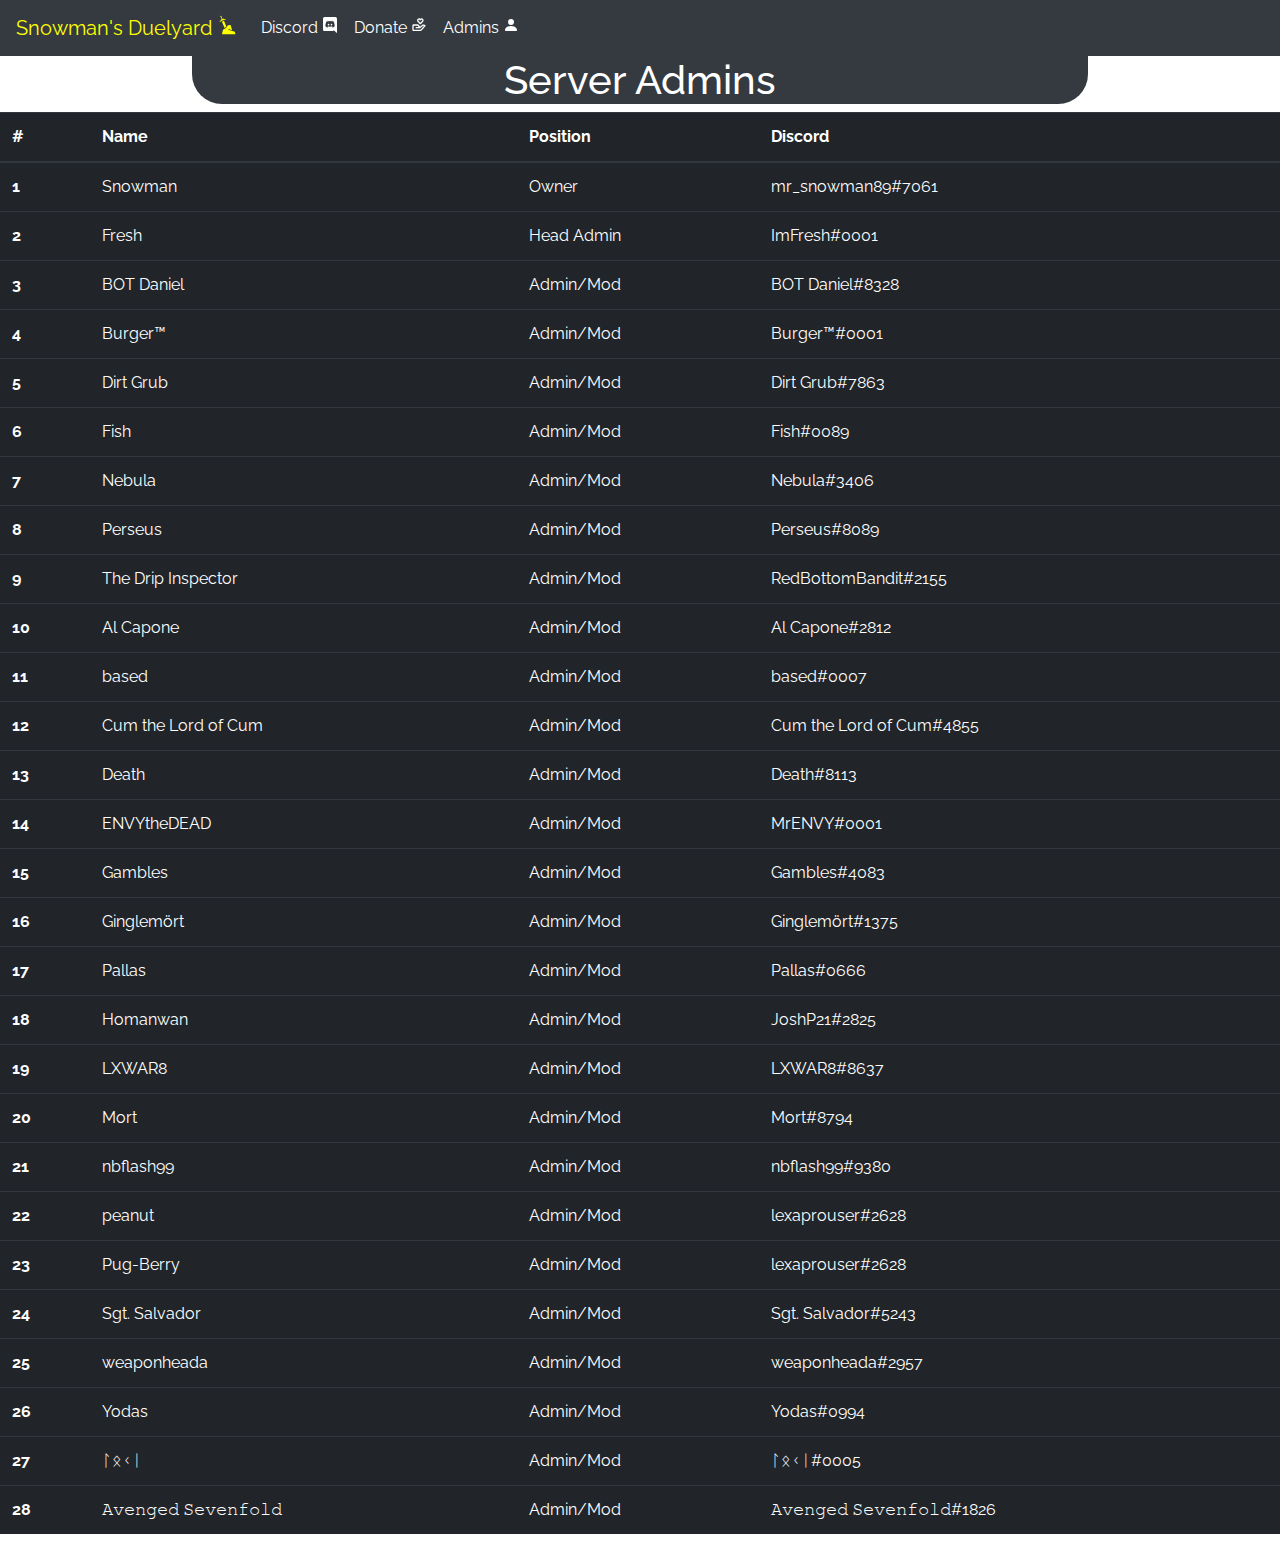
==== admins.html @ 196f46c6 "New MOTD" ====
<!doctype html>
<html lang="en">

  <head>
    <meta charset="utf-8">
    <meta name="viewport" content="width=device-width, initial-scale=1, shrink-to-fit=no">
    <link rel="stylesheet" href="https://cdn.jsdelivr.net/npm/bootstrap@4.0.0/dist/css/bootstrap.min.css" integrity="sha384-Gn5384xqQ1aoWXA+058RXPxPg6fy4IWvTNh0E263XmFcJlSAwiGgFAW/dAiS6JXm" crossorigin="anonymous">
    <link rel="stylesheet" type="text/css" href="style.css">
    <link rel="preconnect" href="https://fonts.googleapis.com">
    <link rel="preconnect" href="https://fonts.gstatic.com" crossorigin>
    <link href="https://fonts.googleapis.com/css2?family=Raleway:wght@500&display=swap" rel="stylesheet">
    <title>Admins</title>
  </head>

  <nav class="navbar navbar-expand-lg navbar-light bg-dark">
    <a class="navbar-brand" href="index.html" id="logo">Snowman's Duelyard <svg stroke="currentColor" fill="currentColor" stroke-width="0" viewBox="0 0 512 512"
        height="1em" width="1em" xmlns="http://www.w3.org/2000/svg">
        <path
            d="M101.938 19.938c-8.837 0-15.813 6.978-15.813 15.812 0 7.358 4.84 13.427 11.563 15.25l23.134 55.4c-12.618 7.364-23.065 19.85-30.17 37.528L64.22 163.75l11.218 14.938 8.177-6.135c31.722-21.112 72.4-39.987 110.12-49.975l27.327-4.078-2.78-18.5-33.294 4.982c-13.01-4.957-25.152-7.096-36.113-6.607-3.67.164-7.202.62-10.6 1.334l-23.088-55.304c1.6-2.48 2.532-5.436 2.532-8.656 0-8.837-6.945-15.813-15.782-15.813zM178.81 147c-17.714 6.11-35.908 13.923-52.875 22.656l68.407 165.03 14.625-7.842 28.28-38.75L178.812 147zm169.094 111.53l-68.125 3.033-56.967 78-1.25 1.718-1.875 1.033-65.313 35.03-28.47 117.188h345.25l-15-63.686-165.56-54.688 5.874-17.75 89.905 29.688-38.47-129.563z">
        </path></a>
    <button class="navbar-toggler" type="button" data-toggle="collapse" data-target="#navbarNav" aria-controls="navbarNav" aria-expanded="false" aria-label="Toggle navigation" id="toggler">
      <span class="navbar-toggler-icon"></span>
    </button>
    <div class="collapse navbar-collapse" id="navbarNav">
      <ul class="navbar-nav">
        <li class="nav-item active">
          <a class="nav-link" href="discord.html" id="link-dsc">Discord <svg stroke="currentColor" fill="currentColor" stroke-width="0" viewBox="0 0 448 512" height="1em" width="1em" xmlns="http://www.w3.org/2000/svg"><path d="M297.216 243.2c0 15.616-11.52 28.416-26.112 28.416-14.336 0-26.112-12.8-26.112-28.416s11.52-28.416 26.112-28.416c14.592 0 26.112 12.8 26.112 28.416zm-119.552-28.416c-14.592 0-26.112 12.8-26.112 28.416s11.776 28.416 26.112 28.416c14.592 0 26.112-12.8 26.112-28.416.256-15.616-11.52-28.416-26.112-28.416zM448 52.736V512c-64.494-56.994-43.868-38.128-118.784-107.776l13.568 47.36H52.48C23.552 451.584 0 428.032 0 398.848V52.736C0 23.552 23.552 0 52.48 0h343.04C424.448 0 448 23.552 448 52.736zm-72.96 242.688c0-82.432-36.864-149.248-36.864-149.248-36.864-27.648-71.936-26.88-71.936-26.88l-3.584 4.096c43.52 13.312 63.744 32.512 63.744 32.512-60.811-33.329-132.244-33.335-191.232-7.424-9.472 4.352-15.104 7.424-15.104 7.424s21.248-20.224 67.328-33.536l-2.56-3.072s-35.072-.768-71.936 26.88c0 0-36.864 66.816-36.864 149.248 0 0 21.504 37.12 78.08 38.912 0 0 9.472-11.52 17.152-21.248-32.512-9.728-44.8-30.208-44.8-30.208 3.766 2.636 9.976 6.053 10.496 6.4 43.21 24.198 104.588 32.126 159.744 8.96 8.96-3.328 18.944-8.192 29.44-15.104 0 0-12.8 20.992-46.336 30.464 7.68 9.728 16.896 20.736 16.896 20.736 56.576-1.792 78.336-38.912 78.336-38.912z"></path></svg></a>
        </li>
        <li class="nav-item">
          <a class="nav-link" href="donate.html" id="link">Donate <svg stroke="currentColor" fill="currentColor" stroke-width="0" viewBox="0 0 24 24" height="1em" width="1em" xmlns="http://www.w3.org/2000/svg"><path d="M4 21h9.62c1.169 0 2.276-.509 3.037-1.397l5.102-5.952c.217-.253.294-.597.205-.918s-.332-.576-.647-.682l-1.968-.656c-.951-.317-2.042-.122-2.823.503l-3.185 2.547-.617-1.235C12.042 11.847 10.671 11 9.146 11H4c-1.103 0-2 .897-2 2v6C2 20.103 2.897 21 4 21zM4 13h5.146c.763 0 1.448.423 1.789 1.105L11.382 15H10 8 7v2h1 2 3c.001 0 .002 0 .002 0 .001 0 .001 0 .001 0 .001 0 .001 0 .002 0 0 0 .002 0 .006 0 .001 0 .002 0 .002 0 .001 0 .001 0 .001 0 .156-.002.308-.041.442-.11.001 0 .002 0 .003-.001.001-.001.003-.001.004-.002 0 0 .001 0 .001 0l.001 0c.001 0 .001 0 .001 0 .001 0 .001 0 .002-.001 0 0 .001 0 .001 0l.001 0c.001 0 .001 0 .001 0 .001 0 .001 0 .001 0 .001 0 .001 0 .001-.001.009.003.003-.001.003-.001.01 0 .002-.001.002-.001.001 0 .001 0 .001 0 .002 0 .002 0 .002-.001.001 0 .002-.001.003-.001s.001 0 .002-.001c0 0 .001-.001.002-.001v0c.001 0 .002-.001.003-.001s.001 0 .002-.001c.003 0 .001-.001.002-.001.001 0 .002-.001.003-.002s.001 0 .002-.001c.001-.001.001-.001.002-.001v0c.002-.001.003-.001.003-.001.001 0 .001 0 .002-.001 0 0 0 0 .001 0s.002-.001.002-.001c.001 0 .001 0 .001 0 .001 0 .001 0 .002-.001v0c.001 0 .001 0 .002-.001.009-.001.003-.001.003-.001 0-.001.002-.001.002-.001.038-.023.075-.049.11-.078l4.146-3.317c.262-.208.623-.273.94-.167l.557.186-4.133 4.823C14.759 18.745 14.205 19 13.62 19H4V13zM16 2L16 2c-.003 0-.012 0-.017 0C15.82 2.002 14.977 2.039 14 2.705c-.951-.648-1.774-.7-1.968-.704C12.023 2.001 12.008 2 12.002 2 12.001 2 12.001 2 12 2l0 0c-.001 0-.002 0-.002 0l0 0c-.801 0-1.555.313-2.119.878C9.313 3.445 9 4.198 9 5s.313 1.555.861 2.104l3.414 3.586C13.465 10.888 13.727 11 14 11s.535-.112.725-.311l3.396-3.568C18.688 6.555 19 5.802 19 5s-.313-1.555-.878-2.121C17.557 2.313 16.803 2 16.002 2l0 0C16.002 2 16.001 2 16 2zM17 5c0 .267-.104.518-.311.725L14 8.55l-2.707-2.843C11.104 5.518 11 5.267 11 5s.104-.518.294-.708C11.481 4.104 11.732 4 11.979 4c.025.001.502.032 1.067.485.081.065.163.139.247.222L14 5.414l.707-.707c.084-.083.166-.157.247-.222.529-.425.976-.478 1.052-.484.265.001.514.104.701.292C16.896 4.482 17 4.733 17 5z"></path></svg></a>
        </li>
        <li class="nav-item">
          <a class="nav-link" href="admins.html" id="link">Admins <svg stroke="currentColor" fill="currentColor" stroke-width="0" viewBox="0 0 16 16" height="1em" width="1em" xmlns="http://www.w3.org/2000/svg"><path fill-rule="evenodd" d="M3 14s-1 0-1-1 1-4 6-4 6 3 6 4-1 1-1 1H3zm5-6a3 3 0 100-6 3 3 0 000 6z" clip-rule="evenodd"></path></svg></a>
        </li>
      </ul>
    </div>
  </nav>

  <body>
    <div class="cont bg-dark">
        <h1 style="text-align: center; font-family: 'Raleway', sans-serif;">Server Admins</h1>
      </div>
    <table class="table table-dark">
        <thead>
          <tr>
            <th scope="col">#</th>
            <th scope="col">Name</th>
            <th scope="col">Position</th>
            <th scope="col">Discord</th>
          </tr>
        </thead>
        <tbody>
          <tr>
            <th scope="row">1</th>
            <td>Snowman</td>
            <td>Owner</td>
            <td>mr_snowman89#7061</td>
          </tr>
          <tr>
            <th scope="row">2</th>
            <td>Fresh</td>
            <td>Head Admin</td>
            <td>ImFresh#0001</td>
          </tr>
          <tr>
            <th scope="row">3</th>
            <td>BOT Daniel</td>
            <td>Admin/Mod</td>
            <td>BOT Daniel#8328</td>
          </tr>
          <tr>
            <th scope="row">4</th>
            <td>Burger™</td>
            <td>Admin/Mod</td>
            <td>Burger™#0001</td>
          </tr>
          <tr>
            <th scope="row">5</th>
            <td>Dirt Grub</td>
            <td>Admin/Mod</td>
            <td>Dirt Grub#7863</td>
          </tr>
          <tr>
            <th scope="row">6</th>
            <td>Fish</td>
            <td>Admin/Mod</td>
            <td>Fish#0089</td>
          </tr>
          <tr>
            <th scope="row">7</th>
            <td>Nebula</td>
            <td>Admin/Mod</td>
            <td>Nebula#3406</td>
          </tr>
          <tr>
            <th scope="row">8</th>
            <td>Perseus</td>
            <td>Admin/Mod</td>
            <td>Perseus#8089</td>
          </tr>
          <tr>
            <th scope="row">9</th>
            <td>The Drip Inspector</td>
            <td>Admin/Mod</td>
            <td>RedBottomBandit#2155</td>
          </tr>
          <tr>
            <th scope="row">10</th>
            <td>Al Capone</td>
            <td>Admin/Mod</td>
            <td>Al Capone#2812</td>
          </tr><tr>
            <th scope="row">11</th>
            <td>based</td>
            <td>Admin/Mod</td>
            <td>based#0007</td>
          </tr><tr>
            <th scope="row">12</th>
            <td>Cum the Lord of Cum</td>
            <td>Admin/Mod</td>
            <td>Cum the Lord of Cum#4855</td>
          </tr><tr>
            <th scope="row">13</th>
            <td>Death</td>
            <td>Admin/Mod</td>
            <td>Death#8113</td>
          </tr><tr>
            <th scope="row">14</th>
            <td>ENVYtheDEAD</td>
            <td>Admin/Mod</td>
            <td>MrENVY#0001</td>
          </tr><tr>
            <th scope="row">15</th>
            <td>Gambles</td>
            <td>Admin/Mod</td>
            <td>Gambles#4083</td>
          </tr><tr>
            <th scope="row">16</th>
            <td>Ginglemört</td>
            <td>Admin/Mod</td>
            <td>Ginglemört#1375</td>
          </tr><tr>
            <th scope="row">17</th>
            <td>Pallas</td>
            <td>Admin/Mod</td>
            <td>Pallas#0666</td>
          </tr><tr>
            <th scope="row">18</th>
            <td>Homanwan</td>
            <td>Admin/Mod</td>
            <td>JoshP21#2825</td>
          </tr><tr>
            <th scope="row">19</th>
            <td>LXWAR8</td>
            <td>Admin/Mod</td>
            <td>LXWAR8#8637</td>
          </tr><tr>
            <th scope="row">20</th>
            <td>Mort</td>
            <td>Admin/Mod</td>
            <td>Mort#8794</td>
          </tr><tr>
            <th scope="row">21</th>
            <td>nbflash99</td>
            <td>Admin/Mod</td>
            <td>nbflash99#9380</td>
          </tr><tr>
            <th scope="row">22</th>
            <td>peanut</td>
            <td>Admin/Mod</td>
            <td>lexaprouser#2628</td>
          </tr><tr>
            <th scope="row">23</th>
            <td>Pug-Berry</td>
            <td>Admin/Mod</td>
            <td>lexaprouser#2628</td>
          </tr><tr>
            <th scope="row">24</th>
            <td>Sgt. Salvador</td>
            <td>Admin/Mod</td>
            <td>Sgt. Salvador#5243</td>
          </tr><tr>
            <th scope="row">25</th>
            <td>weaponheada</td>
            <td>Admin/Mod</td>
            <td>weaponheada#2957</td>
          </tr><tr>
            <th scope="row">26</th>
            <td>Yodas</td>
            <td>Admin/Mod</td>
            <td>Yodas#0994</td>
          </tr><tr>
            <th scope="row">27</th>
            <td>ᛚᛟᚲᛁ</td>
            <td>Admin/Mod</td>
            <td>ᛚᛟᚲᛁ#0005</td>
          </tr><tr>
            <th scope="row">28</th>
            <td>𝙰𝚟𝚎𝚗𝚐𝚎𝚍 𝚂𝚎𝚟𝚎𝚗𝚏𝚘𝚕𝚍</td>
            <td>Admin/Mod</td>
            <td>𝙰𝚟𝚎𝚗𝚐𝚎𝚍 𝚂𝚎𝚟𝚎𝚗𝚏𝚘𝚕𝚍#1826</td>
          </tr>
        </tbody>
      </table>


    <script src="https://code.jquery.com/jquery-3.2.1.slim.min.js" integrity="sha384-KJ3o2DKtIkvYIK3UENzmM7KCkRr/rE9/Qpg6aAZGJwFDMVNA/GpGFF93hXpG5KkN" crossorigin="anonymous"></script>
    <script src="https://cdn.jsdelivr.net/npm/popper.js@1.12.9/dist/umd/popper.min.js" integrity="sha384-ApNbgh9B+Y1QKtv3Rn7W3mgPxhU9K/ScQsAP7hUibX39j7fakFPskvXusvfa0b4Q" crossorigin="anonymous"></script>
    <script src="https://cdn.jsdelivr.net/npm/bootstrap@4.0.0/dist/js/bootstrap.min.js" integrity="sha384-JZR6Spejh4U02d8jOt6vLEHfe/JQGiRRSQQxSfFWpi1MquVdAyjUar5+76PVCmYl" crossorigin="anonymous"></script>
  </body>
</html>
---- style.css ----
*{
    font-family: 'Raleway', sans-serif;
}
#logo{
    color: yellow;
}
#logo:hover{
    color: gold;
}
#link{
    color: white;
}
#link:hover{
    color: yellow;
}
#link-dsc{
    color: white;
}
#link-dsc:hover{
    color: rgb(131, 131, 228);
}
#dsc-body{
    background-color: rgb(131, 131, 228);
}
#index-card{
    margin-top: 30px;
}
#index-card-end{
    margin-top: 30px;
    margin-bottom: 30px;
}
.card{
    color: black;
    height: 50%;
    width: 400px;
    text-align: center;
    margin-left: auto;
    margin-right: auto;
    margin-top: 180px;
}
#dsc-logo{
    height: 100px;
    width: 100px;
    color: rgb(131, 131, 228);
}
body{
    background-image: url(https://img.freepik.com/free-vector/sword-shield-seamless-background-backdrop_1284-45995.jpg);
    color: white;
}
.cont{
    display: block;
    background-color: grey;
    margin-left: auto;
    margin-right: auto;
    width: 70%;
    border-bottom-left-radius: 30px;
    border-bottom-right-radius: 30px;
}
#donation-body{
    background-color: grey;
}
#sticky-footer{
    position: absolute;
    bottom: 0;
    width: 100%;
}
@media (max-width: 991px){
    .nav-link{
        text-align: center;
    }
    #toggler{
        background-color: yellow;
    }
}
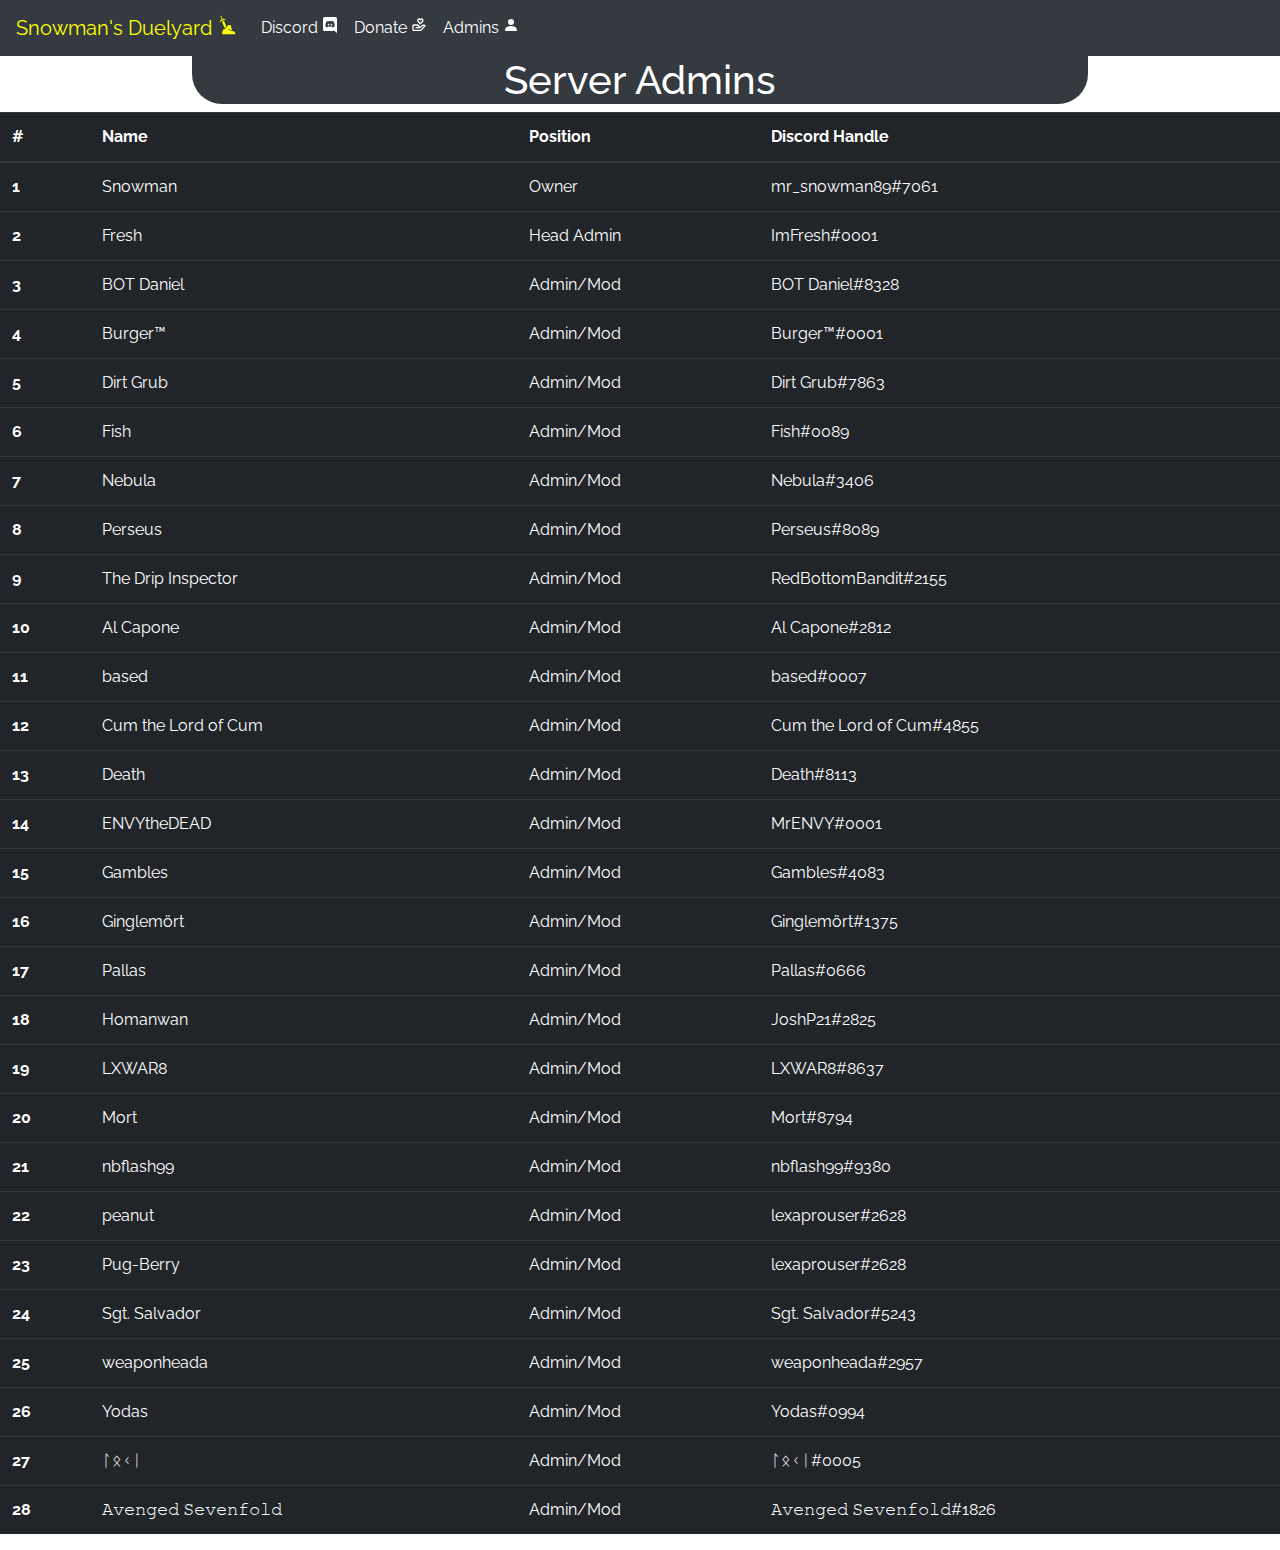
==== commit 0e90a198: "Organized 'Updates'" ====
--- a/admins.html
+++ b/admins.html
@@ -40,13 +40,14 @@
     <div class="cont bg-dark">
         <h1 style="text-align: center; font-family: 'Raleway', sans-serif;">Server Admins</h1>
       </div>
+      <!-- Admin Table -->
     <table class="table table-dark">
         <thead>
           <tr>
             <th scope="col">#</th>
             <th scope="col">Name</th>
             <th scope="col">Position</th>
-            <th scope="col">Discord</th>
+            <th scope="col">Discord Handle</th>
           </tr>
         </thead>
         <tbody>
@@ -202,6 +203,7 @@
           </tr>
         </tbody>
       </table>
+      
 
 
     <script src="https://code.jquery.com/jquery-3.2.1.slim.min.js" integrity="sha384-KJ3o2DKtIkvYIK3UENzmM7KCkRr/rE9/Qpg6aAZGJwFDMVNA/GpGFF93hXpG5KkN" crossorigin="anonymous"></script>
--- a/style.css
+++ b/style.css
@@ -29,6 +29,9 @@
     margin-top: 30px;
     margin-bottom: 30px;
 }
+#dsc-link{
+    color: rgb(131, 131, 228);
+}
 .card{
     color: black;
     height: 50%;
@@ -59,11 +62,6 @@
 #donation-body{
     background-color: grey;
 }
-#sticky-footer{
-    position: absolute;
-    bottom: 0;
-    width: 100%;
-}
 @media (max-width: 991px){
     .nav-link{
         text-align: center;
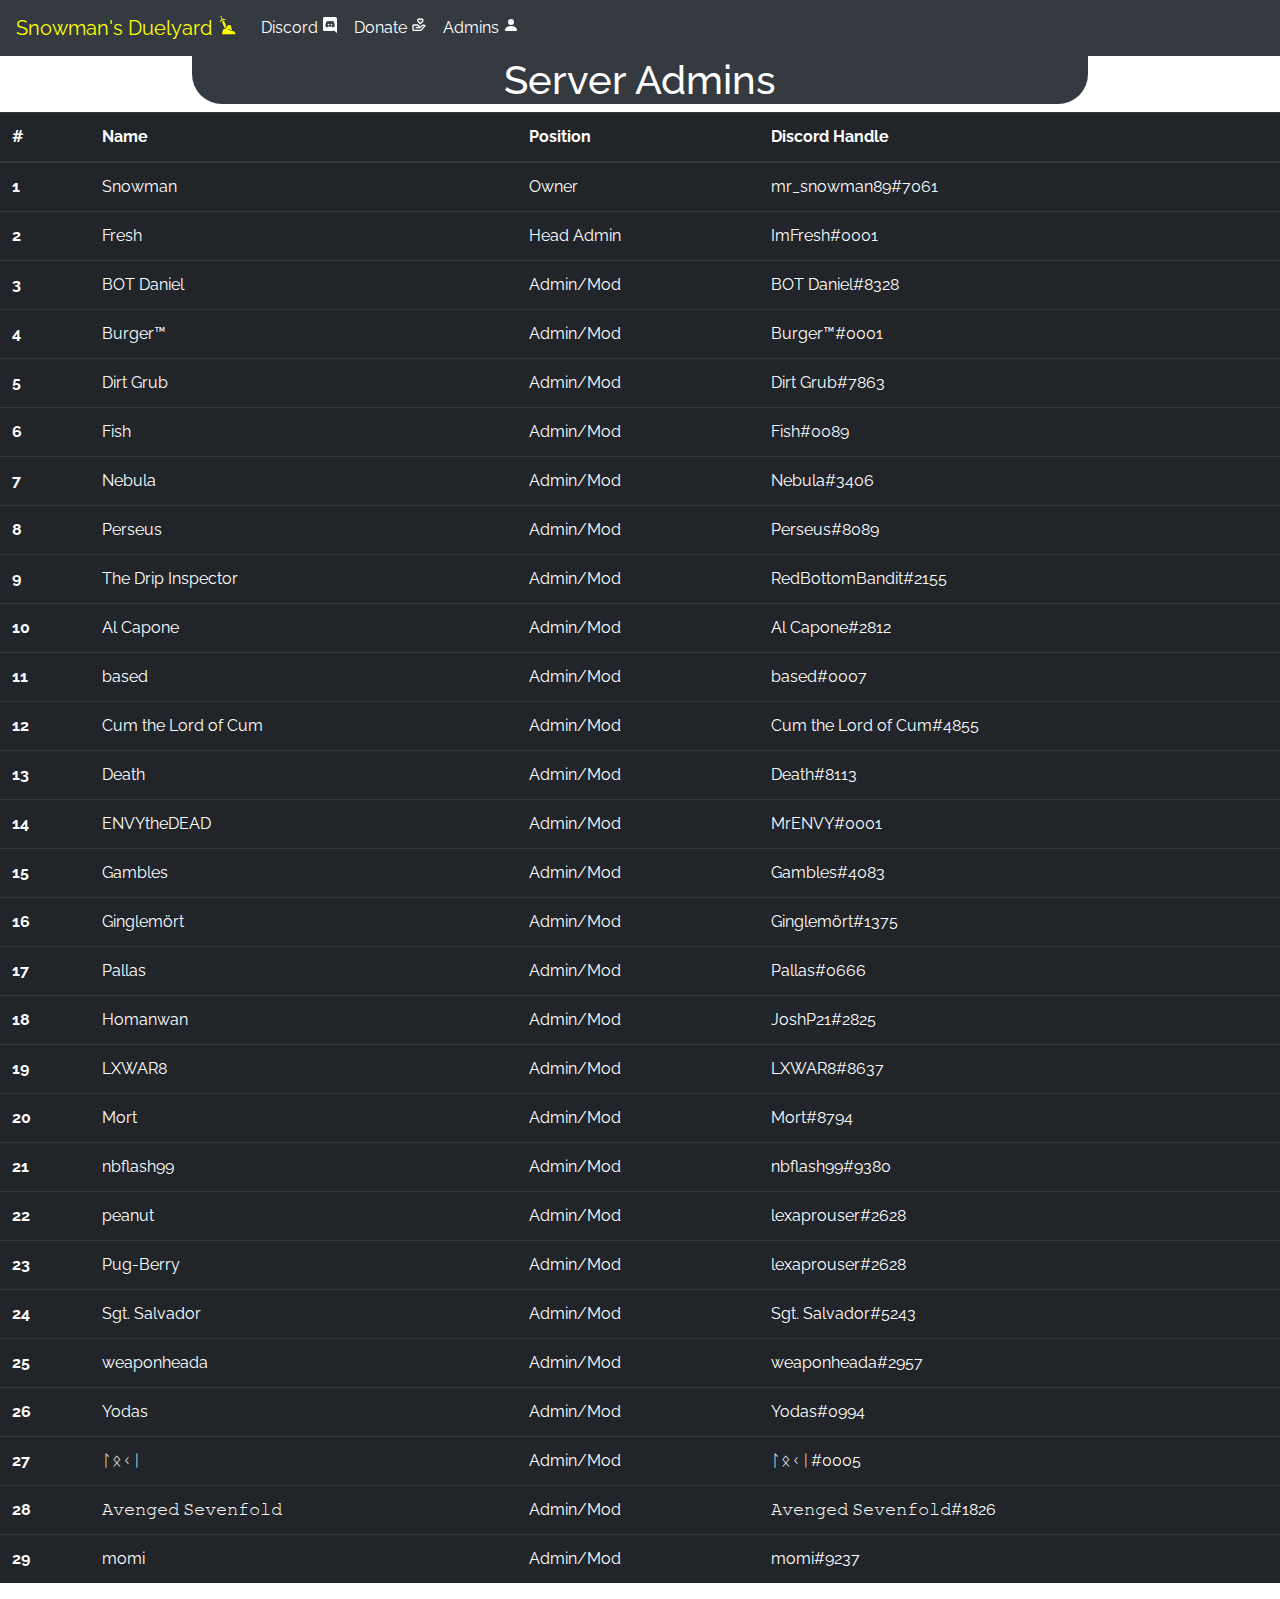
==== commit c3407605: "Added admin 'momi'" ====
--- a/admins.html
+++ b/admins.html
@@ -200,6 +200,11 @@
             <td>𝙰𝚟𝚎𝚗𝚐𝚎𝚍 𝚂𝚎𝚟𝚎𝚗𝚏𝚘𝚕𝚍</td>
             <td>Admin/Mod</td>
             <td>𝙰𝚟𝚎𝚗𝚐𝚎𝚍 𝚂𝚎𝚟𝚎𝚗𝚏𝚘𝚕𝚍#1826</td>
+          </tr><tr>
+            <th scope="row">29</th>
+            <td>momi</td>
+            <td>Admin/Mod</td>
+            <td>momi#9237</td>
           </tr>
         </tbody>
       </table>
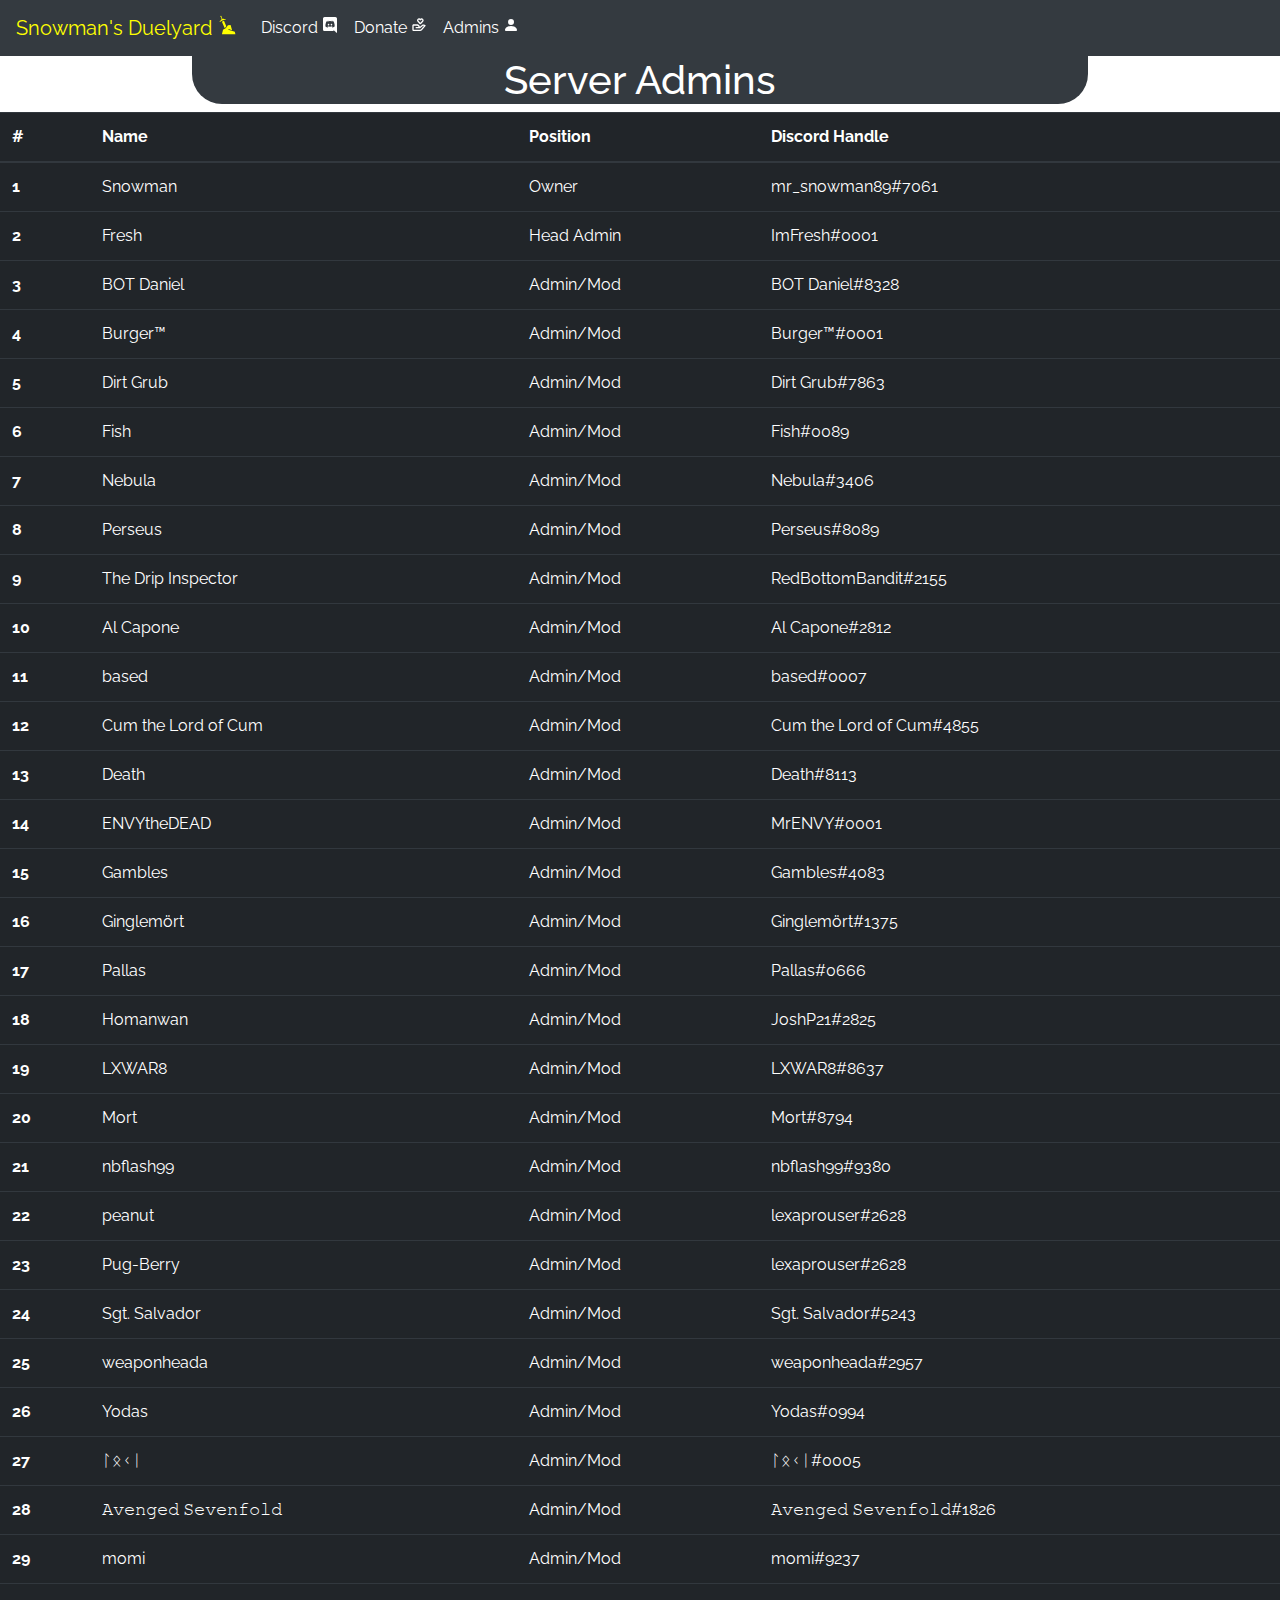
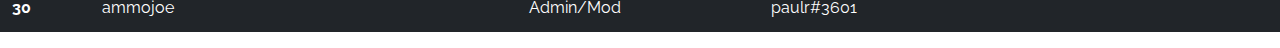
==== commit a3f88014: "Added admin 'ammojoe'" ====
--- a/admins.html
+++ b/admins.html
@@ -205,6 +205,11 @@
             <td>momi</td>
             <td>Admin/Mod</td>
             <td>momi#9237</td>
+          </tr><tr>
+            <th scope="row">30</th>
+            <td>ammojoe</td>
+            <td>Admin/Mod</td>
+            <td>paulr#3601</td>
           </tr>
         </tbody>
       </table>
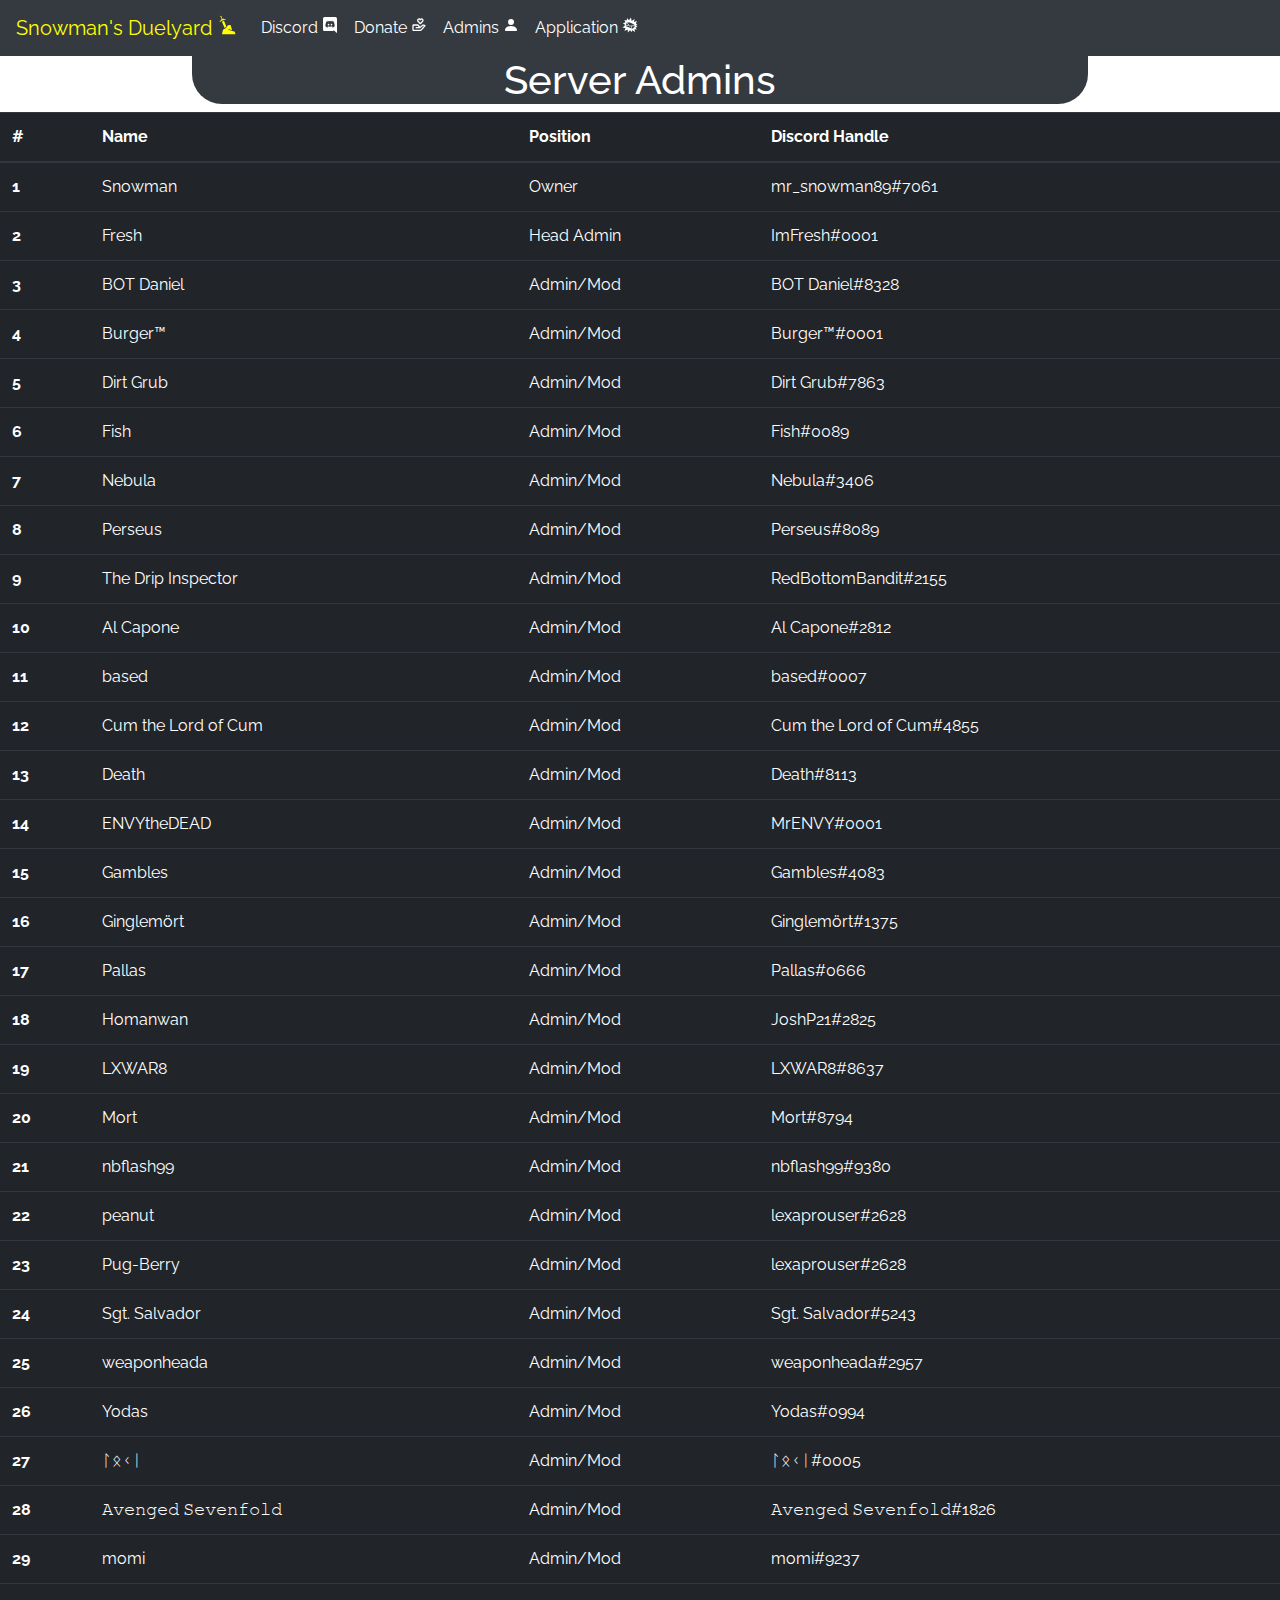
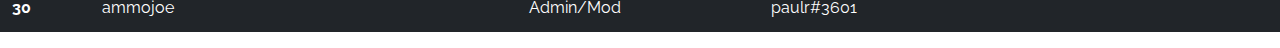
==== commit 53ab05ff: "Added JS to confirm redirect" ====
--- a/admins.html
+++ b/admins.html
@@ -13,28 +13,51 @@
   </head>
 
   <nav class="navbar navbar-expand-lg navbar-light bg-dark">
-    <a class="navbar-brand" href="index.html" id="logo">Snowman's Duelyard <svg stroke="currentColor" fill="currentColor" stroke-width="0" viewBox="0 0 512 512"
-        height="1em" width="1em" xmlns="http://www.w3.org/2000/svg">
-        <path
-            d="M101.938 19.938c-8.837 0-15.813 6.978-15.813 15.812 0 7.358 4.84 13.427 11.563 15.25l23.134 55.4c-12.618 7.364-23.065 19.85-30.17 37.528L64.22 163.75l11.218 14.938 8.177-6.135c31.722-21.112 72.4-39.987 110.12-49.975l27.327-4.078-2.78-18.5-33.294 4.982c-13.01-4.957-25.152-7.096-36.113-6.607-3.67.164-7.202.62-10.6 1.334l-23.088-55.304c1.6-2.48 2.532-5.436 2.532-8.656 0-8.837-6.945-15.813-15.782-15.813zM178.81 147c-17.714 6.11-35.908 13.923-52.875 22.656l68.407 165.03 14.625-7.842 28.28-38.75L178.812 147zm169.094 111.53l-68.125 3.033-56.967 78-1.25 1.718-1.875 1.033-65.313 35.03-28.47 117.188h345.25l-15-63.686-165.56-54.688 5.874-17.75 89.905 29.688-38.47-129.563z">
-        </path></a>
-    <button class="navbar-toggler" type="button" data-toggle="collapse" data-target="#navbarNav" aria-controls="navbarNav" aria-expanded="false" aria-label="Toggle navigation" id="toggler">
-      <span class="navbar-toggler-icon"></span>
+    <a class="navbar-brand" href="index.html" id="logo">Snowman's Duelyard <svg stroke="currentColor"
+            fill="currentColor" stroke-width="0" viewBox="0 0 512 512" height="1em" width="1em"
+            xmlns="http://www.w3.org/2000/svg">
+            <path
+                d="M101.938 19.938c-8.837 0-15.813 6.978-15.813 15.812 0 7.358 4.84 13.427 11.563 15.25l23.134 55.4c-12.618 7.364-23.065 19.85-30.17 37.528L64.22 163.75l11.218 14.938 8.177-6.135c31.722-21.112 72.4-39.987 110.12-49.975l27.327-4.078-2.78-18.5-33.294 4.982c-13.01-4.957-25.152-7.096-36.113-6.607-3.67.164-7.202.62-10.6 1.334l-23.088-55.304c1.6-2.48 2.532-5.436 2.532-8.656 0-8.837-6.945-15.813-15.782-15.813zM178.81 147c-17.714 6.11-35.908 13.923-52.875 22.656l68.407 165.03 14.625-7.842 28.28-38.75L178.812 147zm169.094 111.53l-68.125 3.033-56.967 78-1.25 1.718-1.875 1.033-65.313 35.03-28.47 117.188h345.25l-15-63.686-165.56-54.688 5.874-17.75 89.905 29.688-38.47-129.563z">
+            </path></a>
+    <button class="navbar-toggler" type="button" data-toggle="collapse" data-target="#navbarNav"
+        aria-controls="navbarNav" aria-expanded="false" aria-label="Toggle navigation" id="toggler">
+        <span class="navbar-toggler-icon"></span>
     </button>
     <div class="collapse navbar-collapse" id="navbarNav">
-      <ul class="navbar-nav">
-        <li class="nav-item active">
-          <a class="nav-link" href="discord.html" id="link-dsc">Discord <svg stroke="currentColor" fill="currentColor" stroke-width="0" viewBox="0 0 448 512" height="1em" width="1em" xmlns="http://www.w3.org/2000/svg"><path d="M297.216 243.2c0 15.616-11.52 28.416-26.112 28.416-14.336 0-26.112-12.8-26.112-28.416s11.52-28.416 26.112-28.416c14.592 0 26.112 12.8 26.112 28.416zm-119.552-28.416c-14.592 0-26.112 12.8-26.112 28.416s11.776 28.416 26.112 28.416c14.592 0 26.112-12.8 26.112-28.416.256-15.616-11.52-28.416-26.112-28.416zM448 52.736V512c-64.494-56.994-43.868-38.128-118.784-107.776l13.568 47.36H52.48C23.552 451.584 0 428.032 0 398.848V52.736C0 23.552 23.552 0 52.48 0h343.04C424.448 0 448 23.552 448 52.736zm-72.96 242.688c0-82.432-36.864-149.248-36.864-149.248-36.864-27.648-71.936-26.88-71.936-26.88l-3.584 4.096c43.52 13.312 63.744 32.512 63.744 32.512-60.811-33.329-132.244-33.335-191.232-7.424-9.472 4.352-15.104 7.424-15.104 7.424s21.248-20.224 67.328-33.536l-2.56-3.072s-35.072-.768-71.936 26.88c0 0-36.864 66.816-36.864 149.248 0 0 21.504 37.12 78.08 38.912 0 0 9.472-11.52 17.152-21.248-32.512-9.728-44.8-30.208-44.8-30.208 3.766 2.636 9.976 6.053 10.496 6.4 43.21 24.198 104.588 32.126 159.744 8.96 8.96-3.328 18.944-8.192 29.44-15.104 0 0-12.8 20.992-46.336 30.464 7.68 9.728 16.896 20.736 16.896 20.736 56.576-1.792 78.336-38.912 78.336-38.912z"></path></svg></a>
-        </li>
-        <li class="nav-item">
-          <a class="nav-link" href="donate.html" id="link">Donate <svg stroke="currentColor" fill="currentColor" stroke-width="0" viewBox="0 0 24 24" height="1em" width="1em" xmlns="http://www.w3.org/2000/svg"><path d="M4 21h9.62c1.169 0 2.276-.509 3.037-1.397l5.102-5.952c.217-.253.294-.597.205-.918s-.332-.576-.647-.682l-1.968-.656c-.951-.317-2.042-.122-2.823.503l-3.185 2.547-.617-1.235C12.042 11.847 10.671 11 9.146 11H4c-1.103 0-2 .897-2 2v6C2 20.103 2.897 21 4 21zM4 13h5.146c.763 0 1.448.423 1.789 1.105L11.382 15H10 8 7v2h1 2 3c.001 0 .002 0 .002 0 .001 0 .001 0 .001 0 .001 0 .001 0 .002 0 0 0 .002 0 .006 0 .001 0 .002 0 .002 0 .001 0 .001 0 .001 0 .156-.002.308-.041.442-.11.001 0 .002 0 .003-.001.001-.001.003-.001.004-.002 0 0 .001 0 .001 0l.001 0c.001 0 .001 0 .001 0 .001 0 .001 0 .002-.001 0 0 .001 0 .001 0l.001 0c.001 0 .001 0 .001 0 .001 0 .001 0 .001 0 .001 0 .001 0 .001-.001.009.003.003-.001.003-.001.01 0 .002-.001.002-.001.001 0 .001 0 .001 0 .002 0 .002 0 .002-.001.001 0 .002-.001.003-.001s.001 0 .002-.001c0 0 .001-.001.002-.001v0c.001 0 .002-.001.003-.001s.001 0 .002-.001c.003 0 .001-.001.002-.001.001 0 .002-.001.003-.002s.001 0 .002-.001c.001-.001.001-.001.002-.001v0c.002-.001.003-.001.003-.001.001 0 .001 0 .002-.001 0 0 0 0 .001 0s.002-.001.002-.001c.001 0 .001 0 .001 0 .001 0 .001 0 .002-.001v0c.001 0 .001 0 .002-.001.009-.001.003-.001.003-.001 0-.001.002-.001.002-.001.038-.023.075-.049.11-.078l4.146-3.317c.262-.208.623-.273.94-.167l.557.186-4.133 4.823C14.759 18.745 14.205 19 13.62 19H4V13zM16 2L16 2c-.003 0-.012 0-.017 0C15.82 2.002 14.977 2.039 14 2.705c-.951-.648-1.774-.7-1.968-.704C12.023 2.001 12.008 2 12.002 2 12.001 2 12.001 2 12 2l0 0c-.001 0-.002 0-.002 0l0 0c-.801 0-1.555.313-2.119.878C9.313 3.445 9 4.198 9 5s.313 1.555.861 2.104l3.414 3.586C13.465 10.888 13.727 11 14 11s.535-.112.725-.311l3.396-3.568C18.688 6.555 19 5.802 19 5s-.313-1.555-.878-2.121C17.557 2.313 16.803 2 16.002 2l0 0C16.002 2 16.001 2 16 2zM17 5c0 .267-.104.518-.311.725L14 8.55l-2.707-2.843C11.104 5.518 11 5.267 11 5s.104-.518.294-.708C11.481 4.104 11.732 4 11.979 4c.025.001.502.032 1.067.485.081.065.163.139.247.222L14 5.414l.707-.707c.084-.083.166-.157.247-.222.529-.425.976-.478 1.052-.484.265.001.514.104.701.292C16.896 4.482 17 4.733 17 5z"></path></svg></a>
-        </li>
-        <li class="nav-item">
-          <a class="nav-link" href="admins.html" id="link">Admins <svg stroke="currentColor" fill="currentColor" stroke-width="0" viewBox="0 0 16 16" height="1em" width="1em" xmlns="http://www.w3.org/2000/svg"><path fill-rule="evenodd" d="M3 14s-1 0-1-1 1-4 6-4 6 3 6 4-1 1-1 1H3zm5-6a3 3 0 100-6 3 3 0 000 6z" clip-rule="evenodd"></path></svg></a>
-        </li>
-      </ul>
+        <ul class="navbar-nav">
+            <li class="nav-item active">
+                <a class="nav-link" href="discord.html" id="link-dsc">Discord <svg id="link-icon" stroke="currentColor"
+                        fill="currentColor" stroke-width="0" viewBox="0 0 448 512" height="1em" width="1em"
+                        xmlns="http://www.w3.org/2000/svg">
+                        <path
+                            d="M297.216 243.2c0 15.616-11.52 28.416-26.112 28.416-14.336 0-26.112-12.8-26.112-28.416s11.52-28.416 26.112-28.416c14.592 0 26.112 12.8 26.112 28.416zm-119.552-28.416c-14.592 0-26.112 12.8-26.112 28.416s11.776 28.416 26.112 28.416c14.592 0 26.112-12.8 26.112-28.416.256-15.616-11.52-28.416-26.112-28.416zM448 52.736V512c-64.494-56.994-43.868-38.128-118.784-107.776l13.568 47.36H52.48C23.552 451.584 0 428.032 0 398.848V52.736C0 23.552 23.552 0 52.48 0h343.04C424.448 0 448 23.552 448 52.736zm-72.96 242.688c0-82.432-36.864-149.248-36.864-149.248-36.864-27.648-71.936-26.88-71.936-26.88l-3.584 4.096c43.52 13.312 63.744 32.512 63.744 32.512-60.811-33.329-132.244-33.335-191.232-7.424-9.472 4.352-15.104 7.424-15.104 7.424s21.248-20.224 67.328-33.536l-2.56-3.072s-35.072-.768-71.936 26.88c0 0-36.864 66.816-36.864 149.248 0 0 21.504 37.12 78.08 38.912 0 0 9.472-11.52 17.152-21.248-32.512-9.728-44.8-30.208-44.8-30.208 3.766 2.636 9.976 6.053 10.496 6.4 43.21 24.198 104.588 32.126 159.744 8.96 8.96-3.328 18.944-8.192 29.44-15.104 0 0-12.8 20.992-46.336 30.464 7.68 9.728 16.896 20.736 16.896 20.736 56.576-1.792 78.336-38.912 78.336-38.912z">
+                        </path>
+                    </svg></a>
+            </li>
+            <li class="nav-item">
+                <a class="nav-link" href="donate.html" id="link">Donate <svg id="link-icon" stroke="currentColor" fill="currentColor"
+                        stroke-width="0" viewBox="0 0 24 24" height="1em" width="1em"
+                        xmlns="http://www.w3.org/2000/svg">
+                        <path
+                            d="M4 21h9.62c1.169 0 2.276-.509 3.037-1.397l5.102-5.952c.217-.253.294-.597.205-.918s-.332-.576-.647-.682l-1.968-.656c-.951-.317-2.042-.122-2.823.503l-3.185 2.547-.617-1.235C12.042 11.847 10.671 11 9.146 11H4c-1.103 0-2 .897-2 2v6C2 20.103 2.897 21 4 21zM4 13h5.146c.763 0 1.448.423 1.789 1.105L11.382 15H10 8 7v2h1 2 3c.001 0 .002 0 .002 0 .001 0 .001 0 .001 0 .001 0 .001 0 .002 0 0 0 .002 0 .006 0 .001 0 .002 0 .002 0 .001 0 .001 0 .001 0 .156-.002.308-.041.442-.11.001 0 .002 0 .003-.001.001-.001.003-.001.004-.002 0 0 .001 0 .001 0l.001 0c.001 0 .001 0 .001 0 .001 0 .001 0 .002-.001 0 0 .001 0 .001 0l.001 0c.001 0 .001 0 .001 0 .001 0 .001 0 .001 0 .001 0 .001 0 .001-.001.009.003.003-.001.003-.001.01 0 .002-.001.002-.001.001 0 .001 0 .001 0 .002 0 .002 0 .002-.001.001 0 .002-.001.003-.001s.001 0 .002-.001c0 0 .001-.001.002-.001v0c.001 0 .002-.001.003-.001s.001 0 .002-.001c.003 0 .001-.001.002-.001.001 0 .002-.001.003-.002s.001 0 .002-.001c.001-.001.001-.001.002-.001v0c.002-.001.003-.001.003-.001.001 0 .001 0 .002-.001 0 0 0 0 .001 0s.002-.001.002-.001c.001 0 .001 0 .001 0 .001 0 .001 0 .002-.001v0c.001 0 .001 0 .002-.001.009-.001.003-.001.003-.001 0-.001.002-.001.002-.001.038-.023.075-.049.11-.078l4.146-3.317c.262-.208.623-.273.94-.167l.557.186-4.133 4.823C14.759 18.745 14.205 19 13.62 19H4V13zM16 2L16 2c-.003 0-.012 0-.017 0C15.82 2.002 14.977 2.039 14 2.705c-.951-.648-1.774-.7-1.968-.704C12.023 2.001 12.008 2 12.002 2 12.001 2 12.001 2 12 2l0 0c-.001 0-.002 0-.002 0l0 0c-.801 0-1.555.313-2.119.878C9.313 3.445 9 4.198 9 5s.313 1.555.861 2.104l3.414 3.586C13.465 10.888 13.727 11 14 11s.535-.112.725-.311l3.396-3.568C18.688 6.555 19 5.802 19 5s-.313-1.555-.878-2.121C17.557 2.313 16.803 2 16.002 2l0 0C16.002 2 16.001 2 16 2zM17 5c0 .267-.104.518-.311.725L14 8.55l-2.707-2.843C11.104 5.518 11 5.267 11 5s.104-.518.294-.708C11.481 4.104 11.732 4 11.979 4c.025.001.502.032 1.067.485.081.065.163.139.247.222L14 5.414l.707-.707c.084-.083.166-.157.247-.222.529-.425.976-.478 1.052-.484.265.001.514.104.701.292C16.896 4.482 17 4.733 17 5z">
+                        </path>
+                    </svg></a>
+            </li>
+            <li class="nav-item">
+                <a class="nav-link" href="admins.html" id="link">Admins <svg id="link-icon" stroke="currentColor" fill="currentColor"
+                        stroke-width="0" viewBox="0 0 16 16" height="1em" width="1em"
+                        xmlns="http://www.w3.org/2000/svg">
+                        <path fill-rule="evenodd"
+                            d="M3 14s-1 0-1-1 1-4 6-4 6 3 6 4-1 1-1 1H3zm5-6a3 3 0 100-6 3 3 0 000 6z"
+                            clip-rule="evenodd"></path>
+                    </svg></a>
+            </li>
+            <li class="nav-item">
+                <a class="nav-link" href="apply.html" id="link">Application <svg id="link-icon" stroke="currentColor" fill="currentColor" stroke-width="0" viewBox="0 0 512 512" height="1em" width="1em" xmlns="http://www.w3.org/2000/svg"><path d="M287.72 18.813l-65.314 84.25-56.094-59.907-22.437 71.25-68.156-22.25 36.343 77.125-82.688 30.282 74.75 54.907-84.78 85.968 95.436 9.906-39.03 90.312 108.063-35.094 4.156 90.594 68.53-70.406 48.72 58.156 26.967-61.937 84.22 54.124-17.97-89.125 71.938 20.81-36.906-79.5 61.5-9.467-44.75-50.094 41.905-42.658L441.97 213.5 477 131.437l-96.53 27.438 23.655-91.78-95.594 62.468-20.81-110.75zm-119.94 146.5c105.715 3.01 184.245 43.667 252 101.843l-179.842 13.72-72.157-115.563zm-15.593 10.312l44.907 71.875-75.28 36 30.374-107.875zm54.875 87.844l20.032 32.092 3 4.813 5.625-.438 48.593-3.718 31.375 80.624c-47.482-31.943-113.61-65.86-190.313-74.344l81.688-39.03zm212.125 22.436l-82.093 94.5-33.344-85.656 115.438-8.844z"></path></svg></a>
+            </li>
+        </ul>
     </div>
-  </nav>
+</nav>
 
   <body>
     <div class="cont bg-dark">
--- a/style.css
+++ b/style.css
@@ -62,6 +62,13 @@
 #donation-body{
     background-color: grey;
 }
+iframe{
+    margin-top: 10px;
+}
+#letter-icon{
+    width: 70px;
+    height: 70px;
+}
 @media (max-width: 991px){
     .nav-link{
         text-align: center;
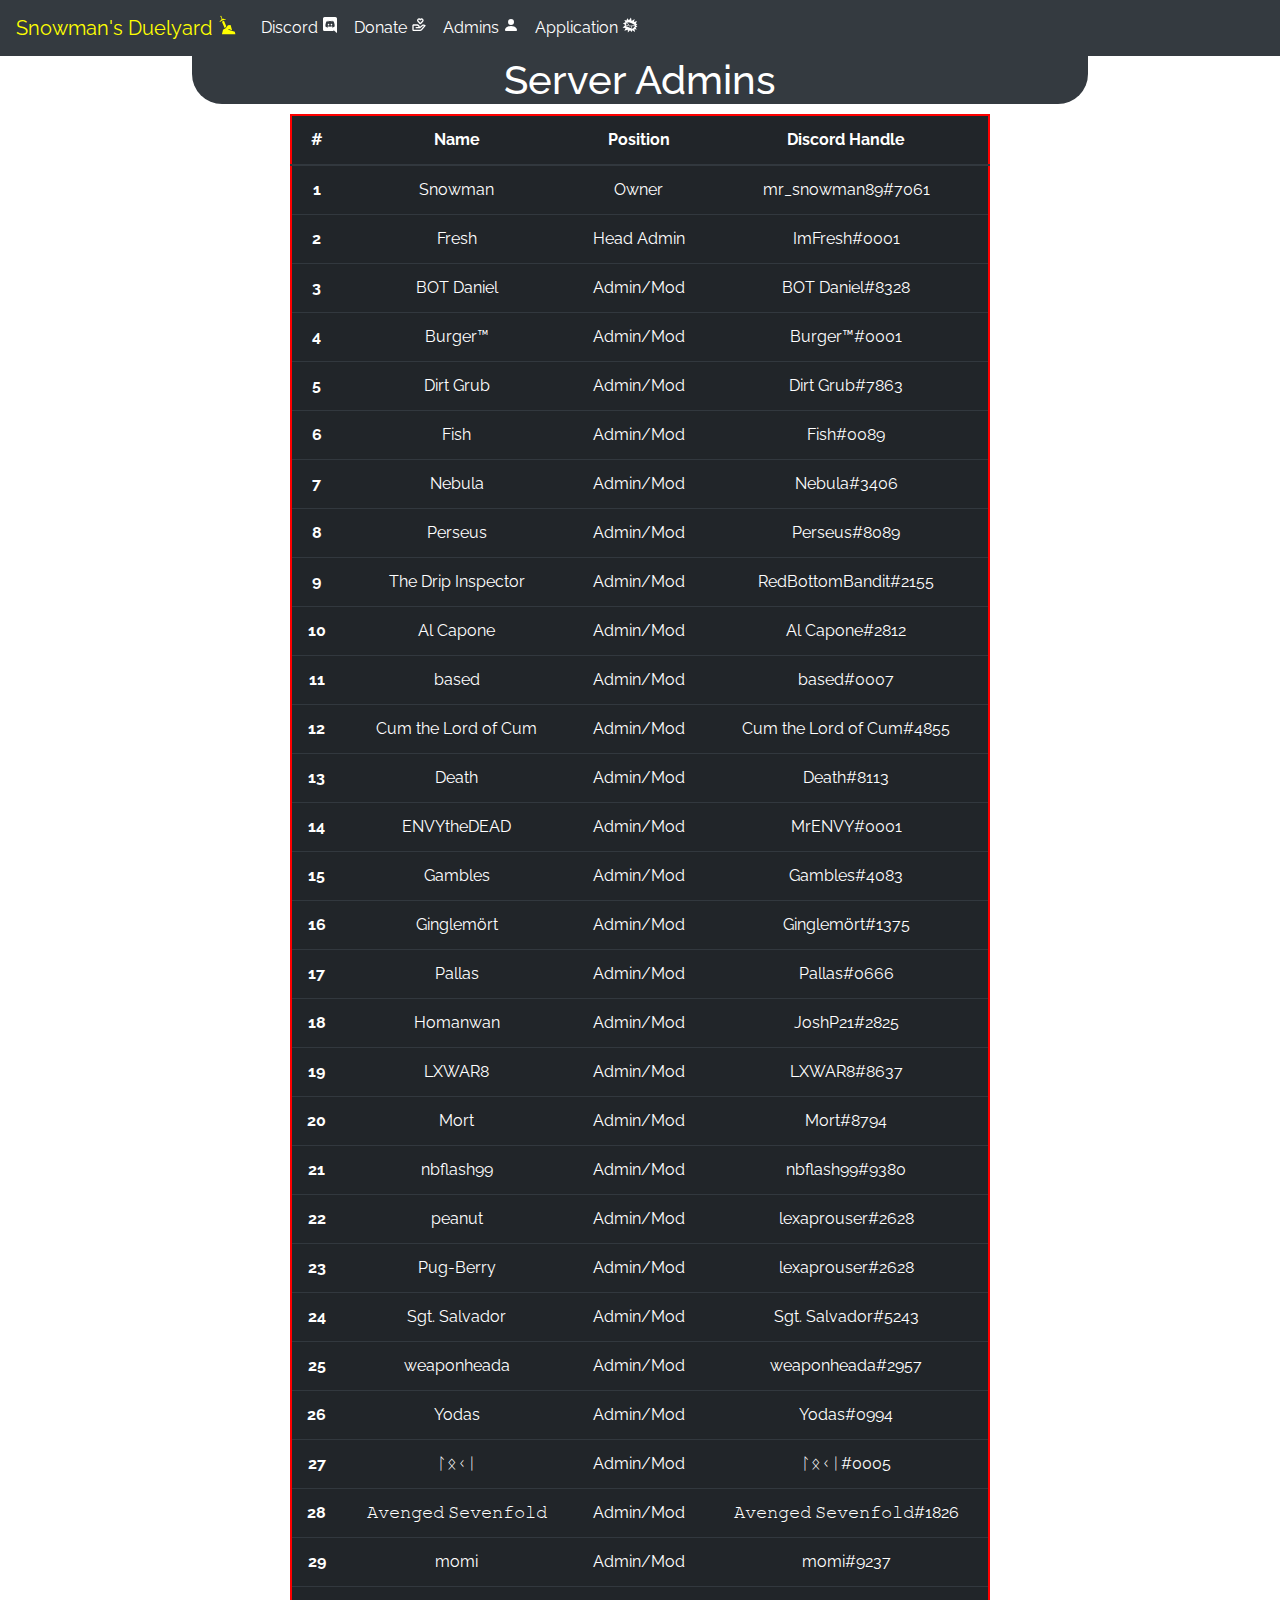
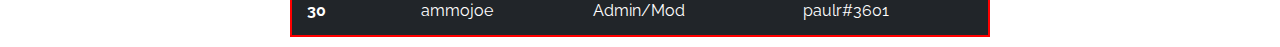
==== commit a6450fa5: "bleh" ====
--- a/admins.html
+++ b/admins.html
@@ -64,7 +64,7 @@
         <h1 style="text-align: center; font-family: 'Raleway', sans-serif;">Server Admins</h1>
       </div>
       <!-- Admin Table -->
-    <table class="table table-dark">
+    <center><table id="admin-table" class="table table-dark">
         <thead>
           <tr>
             <th scope="col">#</th>
@@ -235,7 +235,7 @@
             <td>paulr#3601</td>
           </tr>
         </tbody>
-      </table>
+      </table></center>
       
 
 
--- a/style.css
+++ b/style.css
@@ -69,6 +69,12 @@
     width: 70px;
     height: 70px;
 }
+#admin-table{
+    margin: 10px;
+    max-width: 700px;
+    border: 2px solid red;
+    text-align: center;
+}
 @media (max-width: 991px){
     .nav-link{
         text-align: center;
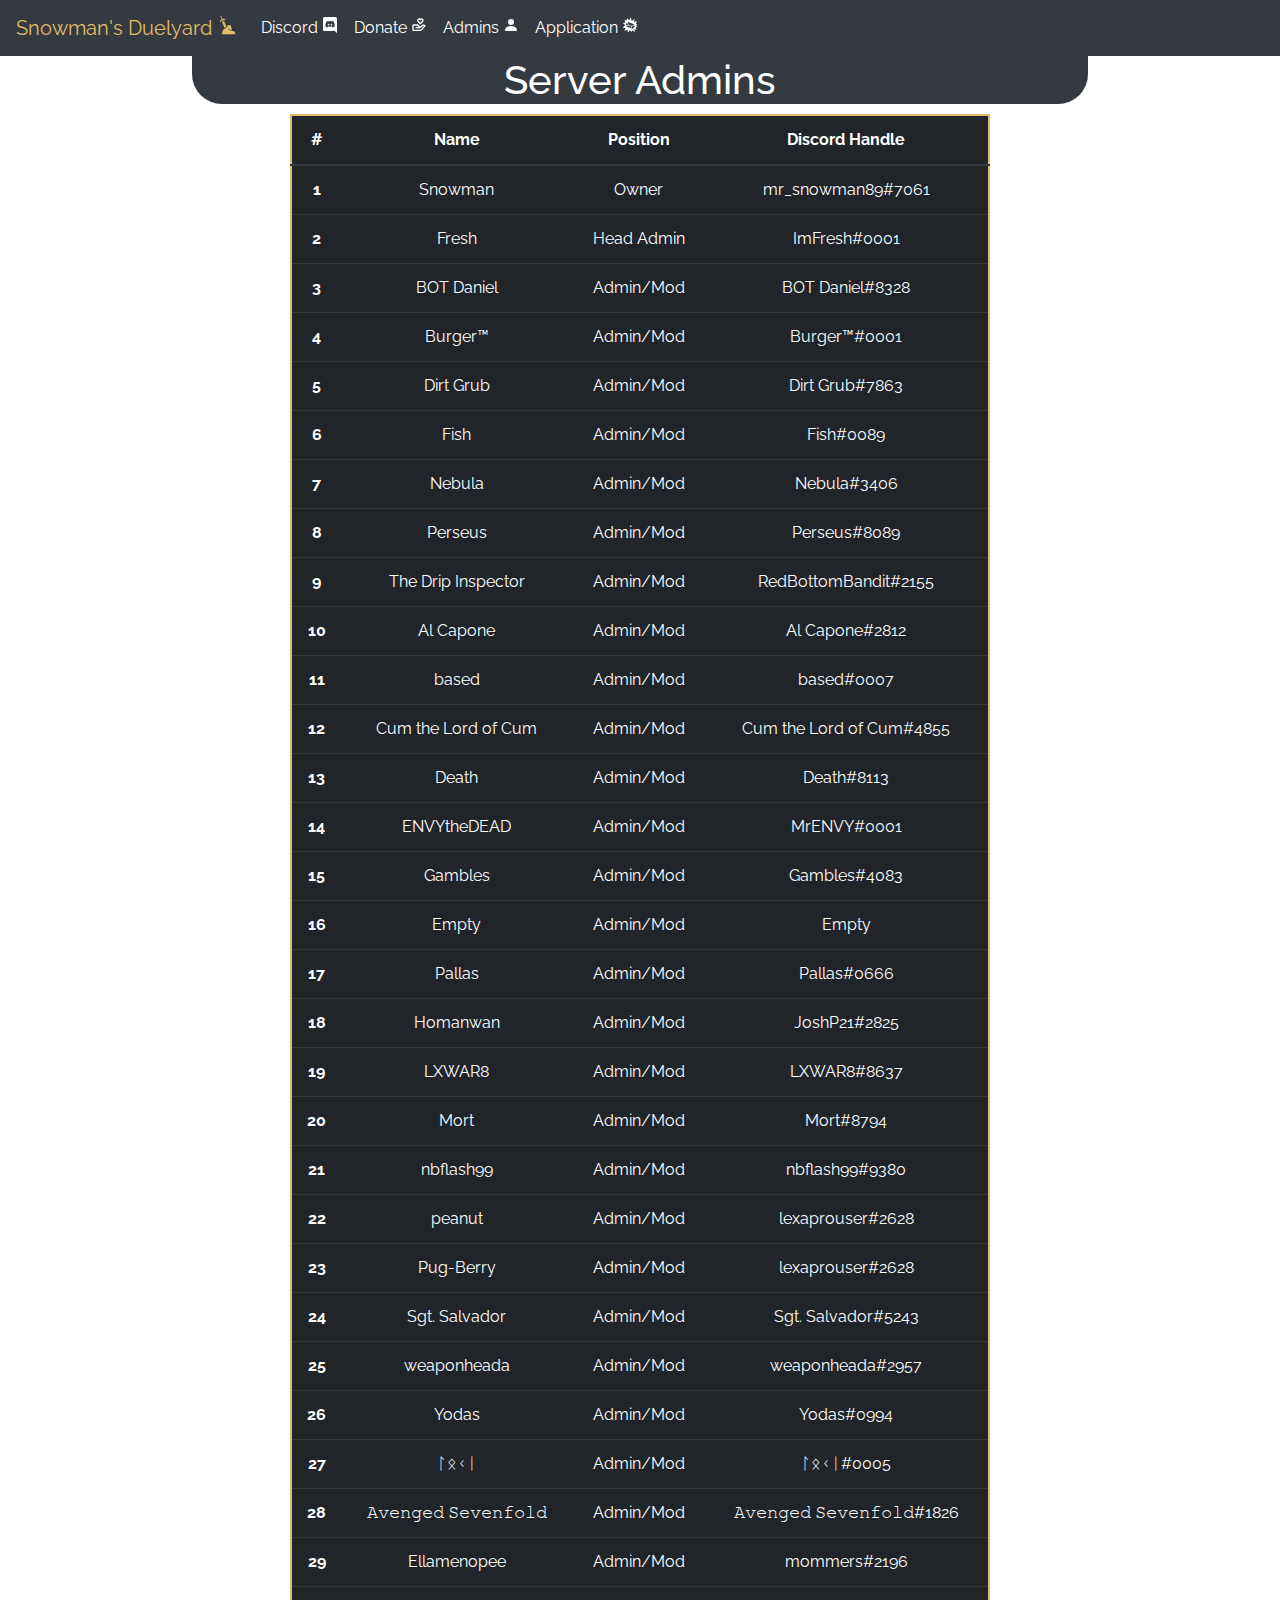
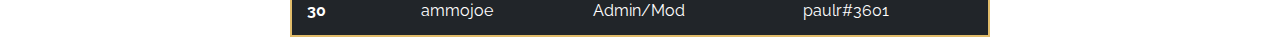
==== commit f5692598: "Removed admin 'Ginglemort'" ====
--- a/admins.html
+++ b/admins.html
@@ -160,9 +160,9 @@
             <td>Gambles#4083</td>
           </tr><tr>
             <th scope="row">16</th>
-            <td>Ginglemört</td>
-            <td>Admin/Mod</td>
-            <td>Ginglemört#1375</td>
+            <td>Empty</td>
+            <td>Admin/Mod</td>
+            <td>Empty</td>
           </tr><tr>
             <th scope="row">17</th>
             <td>Pallas</td>
@@ -225,9 +225,9 @@
             <td>𝙰𝚟𝚎𝚗𝚐𝚎𝚍 𝚂𝚎𝚟𝚎𝚗𝚏𝚘𝚕𝚍#1826</td>
           </tr><tr>
             <th scope="row">29</th>
-            <td>momi</td>
-            <td>Admin/Mod</td>
-            <td>momi#9237</td>
+            <td>Ellamenopee</td>
+            <td>Admin/Mod</td>
+            <td>mommers#2196</td>
           </tr><tr>
             <th scope="row">30</th>
             <td>ammojoe</td>
--- a/style.css
+++ b/style.css
@@ -2,25 +2,25 @@
     font-family: 'Raleway', sans-serif;
 }
 #logo{
-    color: yellow;
+    color: #e1bc6b;
 }
 #logo:hover{
-    color: gold;
+    color: #86692b;
 }
 #link{
     color: white;
 }
 #link:hover{
-    color: yellow;
+    color: #e1bc6b;
 }
 #link-dsc{
     color: white;
 }
 #link-dsc:hover{
-    color: rgb(131, 131, 228);
+    color: #7289da;
 }
 #dsc-body{
-    background-color: rgb(131, 131, 228);
+    background-color: black;
 }
 #index-card{
     margin-top: 30px;
@@ -30,7 +30,7 @@
     margin-bottom: 30px;
 }
 #dsc-link{
-    color: rgb(131, 131, 228);
+    color: #7289da;
 }
 .card{
     color: black;
@@ -44,7 +44,7 @@
 #dsc-logo{
     height: 100px;
     width: 100px;
-    color: rgb(131, 131, 228);
+    color: #7289da;
 }
 body{
     background-image: url(https://img.freepik.com/free-vector/sword-shield-seamless-background-backdrop_1284-45995.jpg);
@@ -62,6 +62,9 @@
 #donation-body{
     background-color: grey;
 }
+#index-body{
+    background-color: black;
+}
 iframe{
     margin-top: 10px;
 }
@@ -72,14 +75,51 @@
 #admin-table{
     margin: 10px;
     max-width: 700px;
-    border: 2px solid red;
+    border: 2px solid #e1bc6b;
     text-align: center;
 }
+.enumerated{
+    font-weight: 700;
+}
+#link-to-admins{
+    color: #86692b;
+}
+#dsc-n-donate{
+    background-color: #86692b;
+    border: none;
+}
+#dsc-n-donate:hover{
+    background-color: #a88332;
+    color: black;
+}
+/* Scrollbar */
+/* width */
+::-webkit-scrollbar {
+    width: 8px;
+  }
+  
+  /* Track */
+  ::-webkit-scrollbar-track {
+    box-shadow: inset 0 0 5px grey; 
+    border-radius: 10px;
+  }
+   
+  /* Handle */
+  ::-webkit-scrollbar-thumb {
+    background: #e1bc6b; 
+    border-radius: 10px;
+  }
+  
+  /* Handle on hover */
+  ::-webkit-scrollbar-thumb:hover {
+    background: #86692b;
+  }
+
 @media (max-width: 991px){
     .nav-link{
         text-align: center;
     }
     #toggler{
-        background-color: yellow;
+        background-color: #e1bc6b;
     }
 }